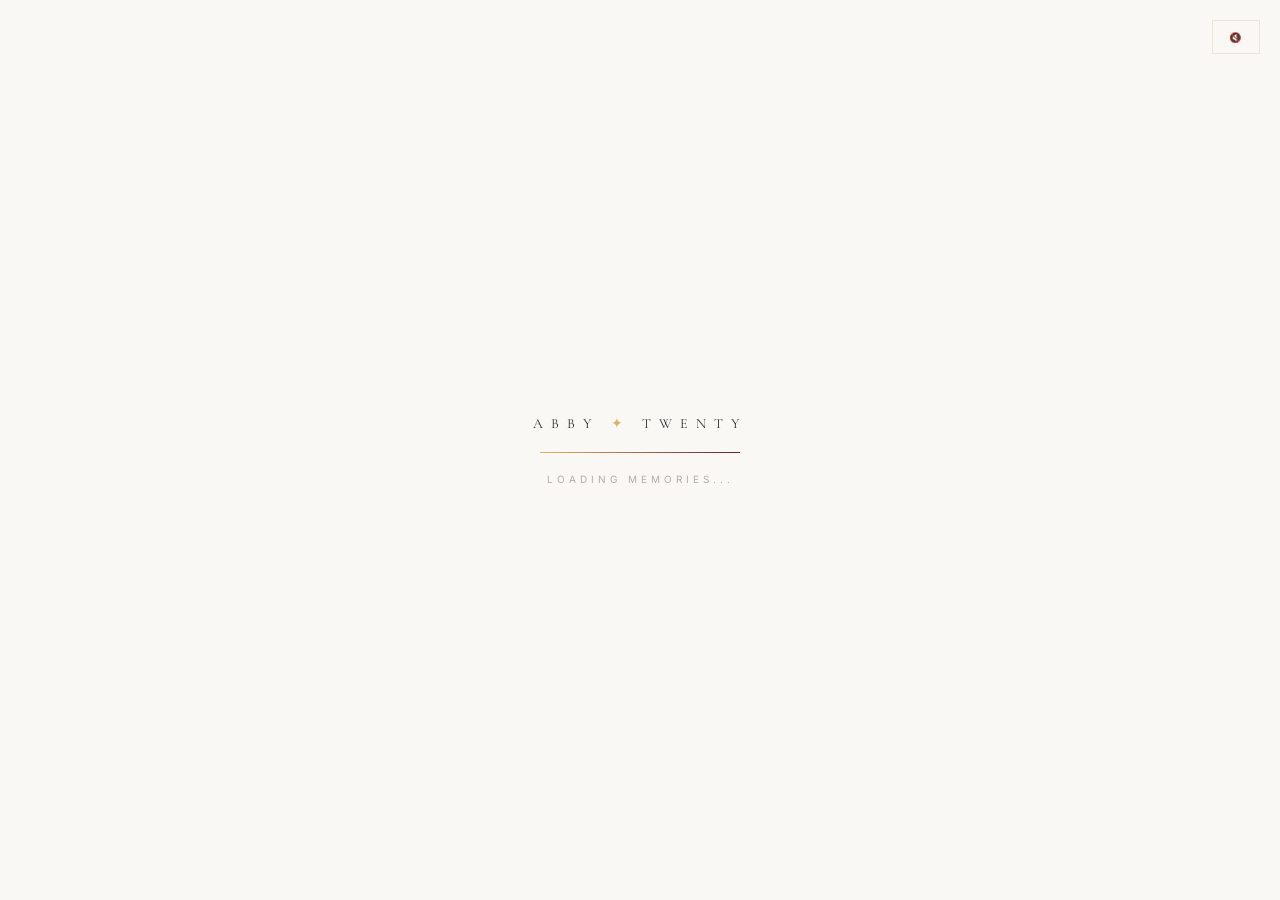
==== index.html @ 61660de2 "Round 3 fixes: envelope, routes, nightlife, transport, budget removed, FAQ, final page - index.html:" ====
<!DOCTYPE html>
<html lang="en">
<head>
  <meta charset="UTF-8" />
  <meta name="viewport" content="width=device-width, initial-scale=1.0" />
  <title>Twenty in Paradise — Abby's 20th</title>
  <link rel="preconnect" href="https://fonts.googleapis.com" />
  <link rel="preconnect" href="https://fonts.gstatic.com" crossorigin />
  <link href="https://fonts.googleapis.com/css2?family=Cormorant+Garamond:ital,wght@0,300;0,400;0,600;1,300;1,400&family=Allura&family=Inter:wght@300;400;500&display=swap" rel="stylesheet" />
  <link rel="stylesheet" href="css/style.css" />
  <style>
    /* ── FULL-SCREEN SLIDESHOW ── */
    #screen-slideshow {
      position: fixed; inset: 0;
      background: #000; z-index: 90;
      display: none;
    }
    .slide {
      position: absolute; inset: 0;
      opacity: 0;
      transition: opacity 0.7s ease;
    }
    .slide.active { opacity: 1; }
    .slide img {
      width: 100%; height: 100%;
      object-fit: cover;
      animation: slowZoom 3s ease-out forwards;
    }
    @keyframes slowZoom {
      from { transform: scale(1); }
      to   { transform: scale(1.07); }
    }
    .slide-fallback {
      width: 100%; height: 100%;
      display: none; align-items: center;
      justify-content: center; font-size: 80px;
      background: #111;
    }

    /* ── ENVELOPE ── */
    .env-scene {
      display: flex; flex-direction: column;
      align-items: center; gap: 0;
      width: min(460px, 92vw);
    }
    .env-box {
      width: 100%;
      position: relative;
      background: var(--burgundy);
      border: 1px solid rgba(107,31,58,0.5);
    }
    .env-ratio { padding-top: 62%; }

    /* Fold sides — actual divs so we can animate them */
    .env-fold-l {
      position: absolute; top: 0; left: 0; bottom: 0; width: 52%;
      pointer-events: none; overflow: hidden;
    }
    .env-fold-l .fold-shape {
      width: 100%; height: 100%;
      background: rgba(255,255,255,0.1);
      clip-path: polygon(0 0, 100% 50%, 0 100%);
      transition: transform 0.5s ease 0.35s;
    }
    .env-box.opening .env-fold-l .fold-shape { transform: translateX(-110%); }

    .env-fold-r {
      position: absolute; top: 0; right: 0; bottom: 0; width: 52%;
      pointer-events: none; overflow: hidden;
    }
    .env-fold-r .fold-shape {
      width: 100%; height: 100%;
      background: rgba(255,255,255,0.07);
      clip-path: polygon(100% 0, 0 50%, 100% 100%);
      transition: transform 0.5s ease 0.35s;
    }
    .env-box.opening .env-fold-r .fold-shape { transform: translateX(110%); }

    .env-fold-b {
      position: absolute; bottom: 0; left: 0; right: 0; height: 58%;
      pointer-events: none; overflow: hidden;
    }
    .env-fold-b .fold-shape {
      width: 100%; height: 100%;
      background: rgba(255,255,255,0.08);
      clip-path: polygon(0 100%, 50% 36%, 100% 100%);
      transition: transform 0.5s ease 0.5s;
    }
    .env-box.opening .env-fold-b .fold-shape { transform: translateY(110%); }

    /* Flap — top */
    .env-flap-wrap {
      position: absolute; top: 0; left: -1px; right: -1px;
      height: 55%; z-index: 4;
      transform-origin: top center;
      transition: transform 0.85s cubic-bezier(0.4, 0, 0.2, 1);
      transform-style: preserve-3d;
      overflow: hidden;
    }
    .env-flap-front {
      position: absolute; inset: 0;
      background: #8B2A4E;
      clip-path: polygon(0 0, 100% 0, 50% 68%);
      backface-visibility: hidden;
    }
    .env-flap-back {
      position: absolute; inset: 0;
      background: #7A2344;
      clip-path: polygon(0 0, 100% 0, 50% 68%);
      backface-visibility: hidden;
      transform: rotateX(180deg);
    }
    .env-box.opening .env-flap-wrap {
      transform: rotateX(-175deg);
    }

    /* Wax seal — ivory */
    .wax-seal {
      position: absolute;
      top: 50%; left: 50%;
      transform: translate(-50%, -50%);
      width: 72px; height: 72px;
      border-radius: 50%;
      background: #FAF8F5;
      color: var(--burgundy);
      font-size: 26px;
      display: flex; align-items: center; justify-content: center;
      cursor: pointer; border: 2px solid rgba(107,31,58,0.25); z-index: 10;
      box-shadow: 0 4px 20px rgba(0,0,0,0.25);
      transition: transform 0.4s cubic-bezier(0.34,1.56,0.64,1), opacity 0.4s;
    }
    .wax-seal:hover { transform: translate(-50%, -50%) scale(1.08); }
    .env-box.opening .wax-seal {
      transform: translate(-50%, -50%) scale(0) rotate(180deg);
      opacity: 0; pointer-events: none;
    }
    .seal-hint {
      font-size: 9px; letter-spacing: 4px;
      color: var(--stone); text-transform: uppercase;
      text-align: center; margin-top: 14px;
      animation: breathe 2.2s ease-in-out infinite;
    }

    /* ── INVITATION LETTER (after envelope opens) ── */
    .env-letter {
      width: min(460px, 92vw);
      background: var(--ivory);
      border: 1px solid rgba(216,179,106,0.35);
      padding: 48px 40px;
      text-align: center;
      opacity: 0;
      transform: translateY(20px);
      transition: opacity 0.7s ease, transform 0.7s ease;
      display: none;
    }
    .env-letter.visible {
      opacity: 1; transform: translateY(0);
    }
    @media (max-width: 480px) {
      .env-letter { padding: 32px 22px; }
    }

    /* ── CONFIRMED SCREEN ── */
    .conf-details {
      border-top: 1px solid var(--sand);
      border-bottom: 1px solid var(--sand);
      padding: 20px 0; margin: 24px 0 32px;
      display: flex; flex-direction: column; gap: 12px;
      text-align: left;
    }
    .conf-detail-row {
      display: flex; justify-content: space-between; align-items: baseline; gap: 12px;
    }
    .conf-detail-label {
      font-size: 10px; letter-spacing: 3px; color: var(--stone);
      text-transform: uppercase; flex-shrink: 0;
    }
    .conf-detail-val {
      font-family: var(--font-serif); font-size: 15px; color: var(--charcoal);
      text-align: right;
    }
  </style>
</head>
<body class="index-body">

  <!-- MUSIC BTN — top corner only -->
  <button class="music-btn" id="music-btn" onclick="toggleMusic()" title="Toggle music" style="bottom:auto;top:20px;right:20px;z-index:300">
    <span id="music-label">🔇</span>
  </button>
  <audio id="bg-audio" loop>
    <source src="assets/audio/waves.mp3" type="audio/mpeg">
  </audio>

  <!-- SCREEN 1: LOADING -->
  <div id="screen-loading" style="position:fixed;inset:0;display:flex;align-items:center;justify-content:center;background:#FAF8F5;z-index:100;">
    <div class="loading-inner">
      <div class="loading-logo">Abby <span class="gold">✦</span> Twenty</div>
      <div class="loading-bar-track"><div class="loading-bar-fill"></div></div>
      <div class="loading-text">Loading memories...</div>
    </div>
  </div>

  <!-- SCREEN 2: SLIDESHOW (full screen) -->
  <div id="screen-slideshow">
    <div id="slide-frame"></div>
    <div class="slide-dots" id="slide-dots" style="position:absolute;bottom:24px;left:50%;transform:translateX(-50%);display:flex;gap:8px;z-index:5"></div>
  </div>

  <!-- SCREEN 3: TITLE / HERO -->
  <div id="screen-title" style="position:fixed;inset:0;display:none;align-items:center;justify-content:center;background:#FAF8F5;z-index:80;overflow:hidden;">
    <div class="palm-bg" aria-hidden="true">🌴</div>
    <div class="title-inner">
      <p class="t-chapter fade-up delay-1">Chapter 20</p>
      <h1 class="t-main fade-up delay-2">Twenty in<br>Paradise</h1>
      <p class="t-script fade-up delay-3">an unforgettable birthday experience</p>
      <div class="gold-bar fade-up delay-4"></div>
      <p class="t-date fade-up delay-5">July – August 2026 &nbsp;·&nbsp; Watamu &amp; Malindi</p>
      <div class="countdown fade-up delay-6">
        <div class="count-unit"><div class="count-num" id="cd-days">--</div><div class="count-lbl">Days</div></div>
        <div class="count-sep">:</div>
        <div class="count-unit"><div class="count-num" id="cd-hrs">--</div><div class="count-lbl">Hours</div></div>
        <div class="count-sep">:</div>
        <div class="count-unit"><div class="count-num" id="cd-mins">--</div><div class="count-lbl">Minutes</div></div>
        <div class="count-sep">:</div>
        <div class="count-unit"><div class="count-num" id="cd-secs">--</div><div class="count-lbl">Seconds</div></div>
      </div>
      <button class="begin-btn fade-up delay-7" onclick="showEnvelope()">✦ &nbsp;Begin the Experience</button>
    </div>
    <svg class="wave-bottom" viewBox="0 0 1440 80" preserveAspectRatio="none">
      <path d="M0,40 C360,80 1080,0 1440,40 L1440,80 L0,80 Z" fill="#EDE4D7" opacity="0.4"/>
    </svg>
  </div>

  <!-- SCREEN 4: ENVELOPE / INVITATION -->
  <div id="screen-invitation" style="position:fixed;inset:0;display:none;align-items:center;justify-content:center;background:rgba(47,47,47,0.78);z-index:110;padding:20px;backdrop-filter:blur(8px);overflow-y:auto;">
    <div id="inv-content" style="display:flex;flex-direction:column;align-items:center;width:100%;padding:20px 0">

      <!-- SEALED ENVELOPE -->
      <div class="env-scene" id="env-scene">
        <div class="env-box" id="env-box">
          <div class="env-ratio"></div>
          <div class="env-fold-l"><div class="fold-shape"></div></div>
          <div class="env-fold-r"><div class="fold-shape"></div></div>
          <div class="env-fold-b"><div class="fold-shape"></div></div>
          <div class="env-flap-wrap" id="env-flap">
            <div class="env-flap-front"></div>
            <div class="env-flap-back"></div>
          </div>
          <button class="wax-seal" id="wax-seal" onclick="openEnvelope()">✦</button>
        </div>
        <p class="seal-hint" id="seal-hint">tap the seal to open</p>
      </div>

      <!-- LETTER (shown after envelope opens) -->
      <div class="env-letter" id="env-letter">
        <div class="env-top-ornament">✦ &nbsp;&nbsp; ✦ &nbsp;&nbsp; ✦</div>
        <p class="env-greeting">Hey Beautiful,</p>
        <div class="env-body">
          <p>I'd absolutely love for you to celebrate my 20th birthday with me.</p>
          <p>This isn't just another birthday.</p>
          <p class="env-list">It's <em>sunsets.</em><br><em>Beach days.</em><br><em>Late-night conversations.</em><br><em>New adventures.</em><br><em>Amazing people.</em></p>
          <p>And memories we'll be talking about for years.</p>
          <p>I hope you'll join me.</p>
        </div>
        <div class="env-sig">Love, Abby ❤️</div>
        <div class="env-divider"></div>
        <div class="env-actions">
          <button class="btn-yes" onclick="confirmRSVP()">✨ &nbsp;I'm Coming</button>
          <button class="btn-no" onclick="declineRSVP()">❤️ &nbsp;I Can't Make It</button>
        </div>
      </div>

    </div>
  </div>

  <!-- SCREEN 5: CONFIRMED / CHECKED IN -->
  <div id="screen-confirmed" style="position:fixed;inset:0;display:none;align-items:center;justify-content:center;flex-direction:column;background:#FAF8F5;z-index:80;padding:24px;">
    <div class="palm-bg" aria-hidden="true">🌴</div>
    <div class="confirmed-inner" style="max-width:420px;width:100%;text-align:center">
      <p style="font-size:10px;letter-spacing:5px;color:var(--gold);text-transform:uppercase;margin-bottom:16px">You're officially checked in</p>
      <h2 class="conf-title">Paradise is<br>waiting...</h2>
      <p class="conf-sub" style="margin-bottom:0">your trip details</p>
      <div class="conf-details">
        <div class="conf-detail-row">
          <span class="conf-detail-label">🌴 Destination</span>
          <span class="conf-detail-val">Watamu</span>
        </div>
        <div class="conf-detail-row">
          <span class="conf-detail-label">🏡 Extension</span>
          <span class="conf-detail-val">Malindi</span>
        </div>
        <div class="conf-detail-row">
          <span class="conf-detail-label">📅 Watamu</span>
          <span class="conf-detail-val">22nd / 23rd July – 1st August</span>
        </div>
        <div class="conf-detail-row">
          <span class="conf-detail-label">📅 Malindi</span>
          <span class="conf-detail-val">1st August – 9th August</span>
        </div>
      </div>
      <a href="welcome.html" class="conf-btn">🌴 &nbsp;Enter Paradise</a>
    </div>
    <div id="confetti-container"></div>
  </div>

  <script src="js/state.js"></script>
  <script src="js/main.js"></script>
</body>
</html>
---- css/style.css ----
/* ================================================
   TWENTY IN PARADISE — Global Styles
   ================================================ */

*, *::before, *::after { margin: 0; padding: 0; box-sizing: border-box; }

:root {
  --ivory:      #FAF8F5;
  --burgundy:   #6B1F3A;
  --burgundy-l: #8B2A4E;
  --blush:      #F6D6DE;
  --gold:       #D8B36A;
  --palm:       #6F8F72;
  --sand:       #EDE4D7;
  --stone:      #B4ACA3;
  --charcoal:   #2F2F2F;
  --white:      #FFFFFF;

  --font-serif: 'Cormorant Garamond', Georgia, serif;
  --font-sans:  'Inter', system-ui, sans-serif;
  --font-script:'Allura', cursive;
}

html, body {
  height: 100%;
  background: var(--ivory);
  color: var(--charcoal);
  font-family: var(--font-sans);
}

/* Only lock scroll on the index/landing page */
body.index-body {
  overflow: hidden;
}

/* ── SCREENS ── */
.screen-disabled {
  position: fixed;
  inset: 0;
  display: flex;
  align-items: center;
  justify-content: center;
  background: var(--ivory);
  opacity: 0;
  pointer-events: none;
  transition: opacity 0.9s ease;
  z-index: 10;
}

.overlay {
  position: fixed;
  inset: 0;
  background: rgba(47,47,47,0.72);
  display: flex;
  align-items: center;
  justify-content: center;
  z-index: 50;
  padding: 20px;
  backdrop-filter: blur(4px);
}
.overlay.hidden { display: none; }

/* ── LOADING ── */
.loading-inner {
  text-align: center;
  display: flex;
  flex-direction: column;
  align-items: center;
  gap: 20px;
}
.loading-logo {
  font-family: var(--font-serif);
  font-size: 14px;
  letter-spacing: 8px;
  color: var(--charcoal);
  text-transform: uppercase;
}
.loading-logo .gold { color: var(--gold); }
.loading-bar-track {
  width: 200px;
  height: 1px;
  background: var(--sand);
  overflow: hidden;
}
.loading-bar-fill {
  height: 100%;
  width: 0;
  background: linear-gradient(90deg, var(--gold), var(--burgundy));
  animation: loadBar 2.6s cubic-bezier(0.4,0,0.2,1) forwards;
}
@keyframes loadBar { to { width: 100%; } }
.loading-text {
  font-size: 10px;
  letter-spacing: 4px;
  color: var(--stone);
  text-transform: uppercase;
  animation: breathe 1.8s ease-in-out infinite;
}
@keyframes breathe { 0%,100%{opacity:0.3} 50%{opacity:1} }

/* ── SLIDESHOW ── */
.slideshow-wrap {
  display: flex;
  flex-direction: column;
  align-items: center;
  gap: 28px;
}
.slide-frame {
  position: relative;
  width: 280px;
  height: 360px;
  border: 1px solid rgba(216,179,106,0.25);
}
.slide {
  position: absolute;
  inset: 0;
  display: flex;
  flex-direction: column;
  align-items: center;
  justify-content: center;
  gap: 16px;
  opacity: 0;
  transition: opacity 1s ease;
}
.slide.active { opacity: 1; }
.slide-ph {
  width: 160px;
  height: 180px;
  border: 1px dashed rgba(216,179,106,0.3);
  display: flex;
  align-items: center;
  justify-content: center;
  background: rgba(255,255,255,0.03);
}
.slide-ph.recent { border-color: rgba(216,179,106,0.5); }
.slide-ph.current { border-color: var(--gold); background: rgba(216,179,106,0.07); }
.slide-emoji { font-size: 48px; }
.slide-era {
  font-family: var(--font-script);
  font-size: 28px;
  color: var(--gold);
  text-align: center;
}
.slide-dots {
  display: flex;
  gap: 10px;
}
.dot {
  width: 5px; height: 5px;
  border-radius: 50%;
  background: rgba(216,179,106,0.25);
  transition: background 0.4s;
  display: inline-block;
}
.dot.active { background: var(--gold); }

/* ── TITLE ── */
.title-inner {
  text-align: center;
  display: flex;
  flex-direction: column;
  align-items: center;
  gap: 0;
  padding: 40px 24px;
}
.t-chapter {
  font-size: 11px;
  letter-spacing: 6px;
  color: var(--gold);
  text-transform: uppercase;
  margin-bottom: 18px;
}
.t-main {
  font-family: var(--font-serif);
  font-size: clamp(48px, 8vw, 72px);
  font-weight: 300;
  color: var(--burgundy);
  line-height: 1.08;
  margin-bottom: 16px;
}
.t-script {
  font-family: var(--font-script);
  font-size: 28px;
  color: var(--stone);
  margin-bottom: 28px;
}
.gold-bar {
  width: 48px;
  height: 1px;
  background: var(--gold);
  margin-bottom: 20px;
}
.t-date {
  font-size: 10px;
  letter-spacing: 4px;
  color: var(--stone);
  text-transform: uppercase;
  margin-bottom: 44px;
}

/* ── COUNTDOWN ── */
.countdown {
  display: flex;
  align-items: flex-start;
  gap: 16px;
  margin-bottom: 48px;
}
.count-unit { text-align: center; }
.count-num {
  font-family: var(--font-serif);
  font-size: 40px;
  font-weight: 300;
  color: var(--burgundy);
  line-height: 1;
  min-width: 52px;
}
.count-lbl {
  font-size: 9px;
  letter-spacing: 3px;
  color: var(--stone);
  text-transform: uppercase;
  margin-top: 6px;
}
.count-sep {
  font-family: var(--font-serif);
  font-size: 32px;
  color: var(--gold);
  margin-top: 4px;
  opacity: 0.6;
}

/* ── BEGIN BUTTON ── */
.begin-btn {
  padding: 15px 52px;
  border: 1px solid var(--burgundy);
  background: transparent;
  font-family: var(--font-sans);
  font-size: 11px;
  letter-spacing: 4px;
  color: var(--burgundy);
  text-transform: uppercase;
  cursor: pointer;
  transition: background 0.35s, color 0.35s, transform 0.2s;
}
.begin-btn:hover {
  background: var(--burgundy);
  color: var(--ivory);
}
.begin-btn:active { transform: scale(0.97); }

/* ── WAVE ── */
.wave-bottom {
  position: absolute;
  bottom: 0; left: 0;
  width: 100%;
  height: 80px;
  pointer-events: none;
}

/* ── FADE UP ANIMATION ── */
.fade-up {
  opacity: 0;
  transform: translateY(18px);
  transition: opacity 0.8s ease, transform 0.8s ease;
}
.fade-up.visible {
  opacity: 1;
  transform: translateY(0);
}
.delay-1 { transition-delay: 0.1s; }
.delay-2 { transition-delay: 0.35s; }
.delay-3 { transition-delay: 0.6s; }
.delay-4 { transition-delay: 0.8s; }
.delay-5 { transition-delay: 1.0s; }
.delay-6 { transition-delay: 1.3s; }
.delay-7 { transition-delay: 1.8s; }

/* ── INVITATION ── */
.env-card {
  background: var(--ivory);
  max-width: 460px;
  width: 100%;
  padding: 56px 48px;
  text-align: center;
  border: 1px solid rgba(216,179,106,0.35);
  position: relative;
}
@media (max-width: 500px) {
  .env-card { padding: 40px 28px; }
}
.env-top-ornament {
  font-size: 28px;
  color: var(--gold);
  margin-bottom: 24px;
  letter-spacing: 6px;
}
.env-greeting {
  font-family: var(--font-script);
  font-size: 36px;
  color: var(--burgundy);
  margin-bottom: 24px;
}
.env-body {
  font-family: var(--font-serif);
  font-size: 17px;
  font-weight: 300;
  color: var(--charcoal);
  line-height: 1.95;
  margin-bottom: 32px;
}
.env-body p { margin-bottom: 10px; }
.env-body em { font-style: italic; color: var(--burgundy); }
.env-list { line-height: 2.1; }
.env-sig {
  font-family: var(--font-script);
  font-size: 32px;
  color: var(--burgundy);
  margin-bottom: 32px;
}
.env-divider {
  width: 56px;
  height: 1px;
  background: var(--gold);
  margin: 0 auto 32px;
}
.env-actions {
  display: flex;
  gap: 12px;
  justify-content: center;
  flex-wrap: wrap;
}
.btn-yes {
  padding: 14px 36px;
  background: var(--burgundy);
  color: var(--ivory);
  border: none;
  font-family: var(--font-sans);
  font-size: 11px;
  letter-spacing: 3px;
  text-transform: uppercase;
  cursor: pointer;
  transition: background 0.3s, transform 0.2s;
}
.btn-yes:hover { background: var(--burgundy-l); }
.btn-yes:active { transform: scale(0.97); }
.btn-no {
  padding: 14px 36px;
  background: transparent;
  color: var(--stone);
  border: 1px solid var(--sand);
  font-family: var(--font-sans);
  font-size: 11px;
  letter-spacing: 3px;
  text-transform: uppercase;
  cursor: pointer;
  transition: border-color 0.3s, color 0.3s;
}
.btn-no:hover { border-color: var(--stone); color: var(--charcoal); }

/* ── CONFIRMED ── */
.confirmed-inner {
  text-align: center;
  display: flex;
  flex-direction: column;
  align-items: center;
  gap: 16px;
  z-index: 2;
}
.conf-sparkle {
  font-family: var(--font-script);
  font-size: 64px;
  color: var(--gold);
  animation: float 3s ease-in-out infinite;
}
@keyframes float { 0%,100%{transform:translateY(0)} 50%{transform:translateY(-10px)} }
.conf-title {
  font-family: var(--font-serif);
  font-size: 42px;
  font-weight: 300;
  color: var(--burgundy);
}
.conf-sub {
  font-size: 11px;
  letter-spacing: 3px;
  color: var(--stone);
  text-transform: uppercase;
  margin-bottom: 24px;
}
.conf-btn {
  display: inline-block;
  padding: 14px 48px;
  background: var(--burgundy);
  color: var(--ivory);
  text-decoration: none;
  font-family: var(--font-sans);
  font-size: 11px;
  letter-spacing: 4px;
  text-transform: uppercase;
  transition: background 0.3s;
}
.conf-btn:hover { background: var(--burgundy-l); }

/* ── CONFETTI ── */
.confetti-piece {
  position: fixed;
  width: 8px;
  height: 8px;
  top: -12px;
  border-radius: 2px;
  pointer-events: none;
  animation: fallDown linear forwards;
}
@keyframes fallDown {
  0%   { transform: translateY(0) rotate(0deg);    opacity: 1; }
  100% { transform: translateY(105vh) rotate(900deg); opacity: 0; }
}

/* ── SLIDE UP ANIMATION ── */
.slide-up {
  animation: slideUpAnim 0.65s cubic-bezier(0.22,1,0.36,1) forwards;
}
@keyframes slideUpAnim {
  from { opacity:0; transform: translateY(32px); }
  to   { opacity:1; transform: translateY(0); }
}

/* ── PALM BG (title + confirmed screens) ── */
.palm-bg {
  position: absolute; top: 50%; left: 50%;
  transform: translate(-50%, -55%);
  font-size: 320px; opacity: 0.045;
  pointer-events: none; user-select: none;
  line-height: 1; z-index: 0;
}
.title-inner, .confirmed-inner { position: relative; z-index: 1; }

/* ── INVITATION: compact ── */
.env-card {
  background: #FAF8F5;
  max-width: 400px; width: 100%;
  padding: 44px 40px;
  text-align: center;
  border: 1px solid rgba(216,179,106,0.35);
  animation: slideUpAnim 0.65s cubic-bezier(0.22,1,0.36,1);
}
@media (max-width: 480px) {
  .env-card { padding: 32px 24px; }
}
.env-top-ornament { font-size: 22px; color: #D8B36A; margin-bottom: 18px; letter-spacing: 8px; }
.env-greeting {
  font-family: var(--font-script); font-size: 34px;
  color: var(--burgundy); margin-bottom: 18px;
}
.env-body {
  font-family: var(--font-serif); font-size: 16px;
  font-weight: 300; color: var(--charcoal); line-height: 1.85; margin-bottom: 24px;
}
.env-body p { margin-bottom: 8px; }
.env-body em { font-style: italic; color: var(--burgundy); }
.env-sig { font-family: var(--font-script); font-size: 28px; color: var(--burgundy); margin-bottom: 24px; }
.env-divider { width: 48px; height: 1px; background: var(--gold); margin: 0 auto 24px; }
.env-actions { display: flex; gap: 10px; justify-content: center; flex-wrap: wrap; }
.btn-yes {
  padding: 12px 28px; background: var(--burgundy); color: var(--ivory);
  border: none; font-family: var(--font-sans); font-size: 11px;
  letter-spacing: 3px; text-transform: uppercase; cursor: pointer;
  transition: background 0.3s;
}
.btn-yes:hover { background: var(--burgundy-l); }
.btn-no {
  padding: 12px 28px; background: transparent; color: var(--stone);
  border: 1px solid var(--sand); font-family: var(--font-sans);
  font-size: 11px; letter-spacing: 2px; text-transform: uppercase;
  cursor: pointer; transition: border-color 0.3s, color 0.3s;
  font-weight: 600;
}
.btn-no:hover { border-color: var(--stone); color: var(--charcoal); }

/* ── MUSIC BTN (index) ── */
.music-btn {
  position: fixed; bottom: 24px; right: 24px;
  background: rgba(250,248,245,0.9); border: 1px solid #EDE4D7;
  color: #6B1F3A; cursor: pointer; padding: 10px 16px;
  display: flex; align-items: center; gap: 8px;
  font-family: 'Inter', sans-serif; font-size: 10px;
  letter-spacing: 2px; text-transform: uppercase; z-index: 200;
  backdrop-filter: blur(4px); transition: border-color 0.3s;
}
.music-btn:hover { border-color: #D8B36A; }
.music-btn.playing { border-color: #D8B36A; color: #D8B36A; }
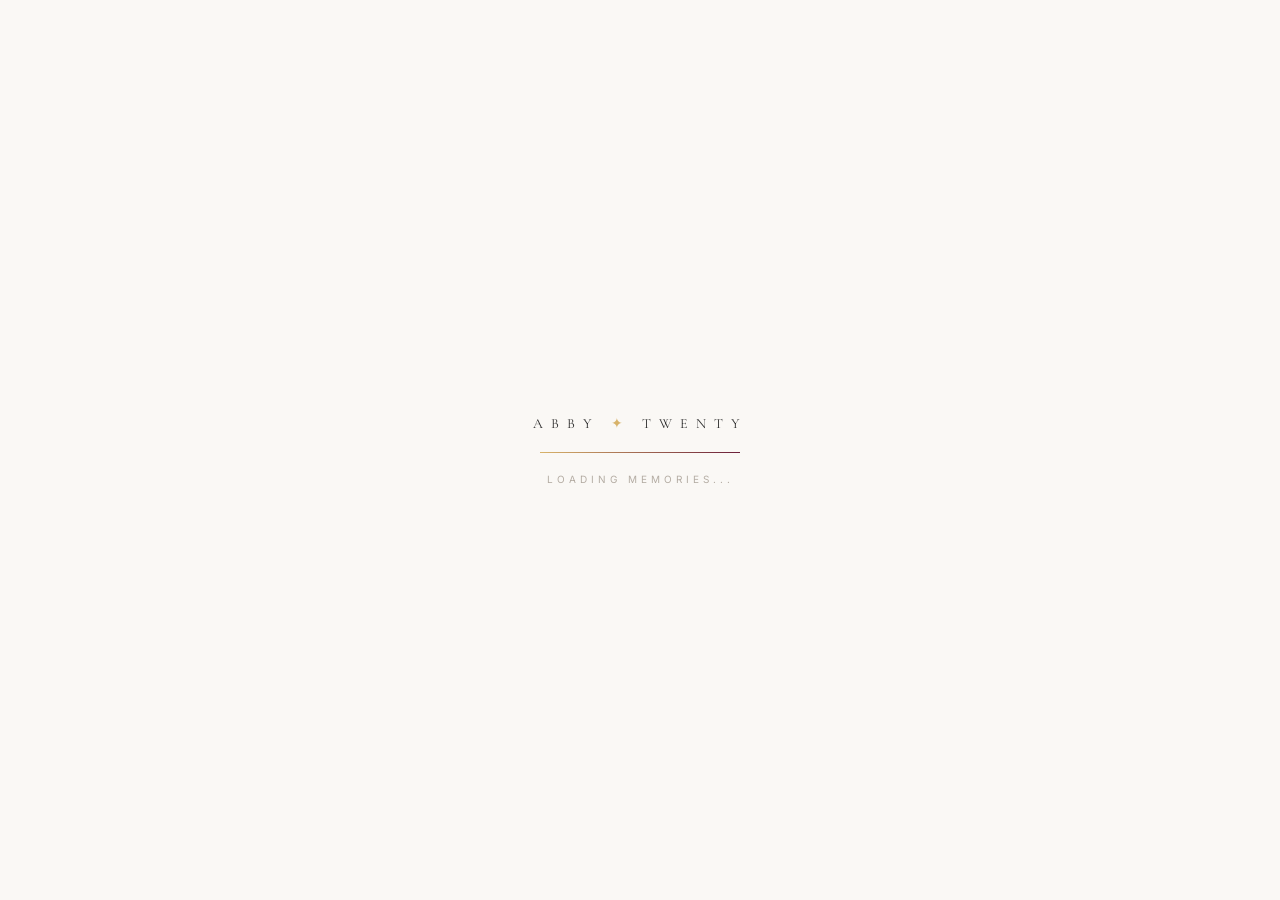
==== commit ebb98774: "Remove music player entirely — browser autoplay blocks make it unusable Co-Authored-By: Claude Sonne" ====
--- a/index.html
+++ b/index.html
@@ -4,37 +4,66 @@
   <meta charset="UTF-8" />
   <meta name="viewport" content="width=device-width, initial-scale=1.0" />
   <title>Twenty in Paradise — Abby's 20th</title>
+  <link rel="icon" href="assets/favicon.svg" type="image/svg+xml" />
+  <meta name="theme-color" content="#6B1F3A" />
+  <meta property="og:title" content="Twenty in Paradise — Abby's 20th 🌴" />
+  <meta property="og:description" content="You're invited to celebrate Abby's 20th birthday in Watamu & Malindi, July–August 2026. Open to find out more." />
+  <meta property="og:image" content="https://raw.githubusercontent.com/abigaelp8000-source/20th/feature/full-website-build/intro/image%201.jpeg" />
+  <meta property="og:type" content="website" />
   <link rel="preconnect" href="https://fonts.googleapis.com" />
   <link rel="preconnect" href="https://fonts.gstatic.com" crossorigin />
   <link href="https://fonts.googleapis.com/css2?family=Cormorant+Garamond:ital,wght@0,300;0,400;0,600;1,300;1,400&family=Allura&family=Inter:wght@300;400;500&display=swap" rel="stylesheet" />
   <link rel="stylesheet" href="css/style.css" />
   <style>
-    /* ── FULL-SCREEN SLIDESHOW ── */
+    /* ── ANIMATED OPENER ── */
     #screen-slideshow {
       position: fixed; inset: 0;
-      background: #000; z-index: 90;
-      display: none;
-    }
-    .slide {
-      position: absolute; inset: 0;
-      opacity: 0;
-      transition: opacity 0.7s ease;
-    }
-    .slide.active { opacity: 1; }
-    .slide img {
-      width: 100%; height: 100%;
-      object-fit: cover;
-      animation: slowZoom 3s ease-out forwards;
-    }
-    @keyframes slowZoom {
-      from { transform: scale(1); }
-      to   { transform: scale(1.07); }
-    }
-    .slide-fallback {
-      width: 100%; height: 100%;
-      display: none; align-items: center;
-      justify-content: center; font-size: 80px;
-      background: #111;
+      background: #6B1F3A;
+      background: linear-gradient(135deg, #6B1F3A 0%, #3D0F21 50%, #1a0810 100%);
+      z-index: 90; display: none;
+      align-items: center; justify-content: center;
+      overflow: hidden;
+    }
+    .opener-float {
+      position: absolute; font-size: 120px; opacity: 0.06;
+      animation: floatUp 6s ease-in-out infinite;
+      user-select: none; pointer-events: none;
+    }
+    .opener-float:nth-child(1) { left: 5%;  top: 60%; animation-delay: 0s; }
+    .opener-float:nth-child(2) { left: 80%; top: 70%; animation-delay: 1.5s; font-size: 80px; }
+    .opener-float:nth-child(3) { left: 50%; top: 75%; animation-delay: 0.8s; font-size: 90px; }
+    @keyframes floatUp {
+      0%, 100% { transform: translateY(0) rotate(-5deg); }
+      50%       { transform: translateY(-30px) rotate(5deg); }
+    }
+    #opener-text {
+      text-align: center; position: relative; z-index: 2;
+      opacity: 0; transform: translateY(20px);
+      transition: opacity 1s ease, transform 1s ease;
+    }
+    #opener-text.visible { opacity: 1; transform: translateY(0); }
+    .opener-eyebrow {
+      font-family: "Inter", sans-serif; font-size: 10px;
+      letter-spacing: 6px; color: rgba(216,179,106,0.9);
+      text-transform: uppercase; margin-bottom: 20px;
+    }
+    .opener-title {
+      font-family: "Cormorant Garamond", serif;
+      font-size: clamp(48px, 12vw, 90px); font-weight: 300;
+      color: #FAF8F5; line-height: 1.05; margin-bottom: 12px;
+    }
+    .opener-script {
+      font-family: "Allura", cursive; font-size: clamp(28px, 6vw, 44px);
+      color: rgba(216,179,106,0.85);
+    }
+    .opener-bar {
+      width: 48px; height: 1px; background: rgba(216,179,106,0.6);
+      margin: 20px auto;
+    }
+    .opener-sub {
+      font-family: "Inter", sans-serif; font-size: 11px;
+      letter-spacing: 4px; color: rgba(250,248,245,0.5);
+      text-transform: uppercase;
     }
 
     /* ── ENVELOPE ── */
@@ -184,12 +213,6 @@
 <body class="index-body">
 
   <!-- MUSIC BTN — top corner only -->
-  <button class="music-btn" id="music-btn" onclick="toggleMusic()" title="Toggle music" style="bottom:auto;top:20px;right:20px;z-index:300">
-    <span id="music-label">🔇</span>
-  </button>
-  <audio id="bg-audio" loop>
-    <source src="assets/audio/waves.mp3" type="audio/mpeg">
-  </audio>
 
   <!-- SCREEN 1: LOADING -->
   <div id="screen-loading" style="position:fixed;inset:0;display:flex;align-items:center;justify-content:center;background:#FAF8F5;z-index:100;">
@@ -200,10 +223,18 @@
     </div>
   </div>
 
-  <!-- SCREEN 2: SLIDESHOW (full screen) -->
+  <!-- SCREEN 2: ANIMATED OPENER -->
   <div id="screen-slideshow">
-    <div id="slide-frame"></div>
-    <div class="slide-dots" id="slide-dots" style="position:absolute;bottom:24px;left:50%;transform:translateX(-50%);display:flex;gap:8px;z-index:5"></div>
+    <div class="opener-float">🌴</div>
+    <div class="opener-float">🌊</div>
+    <div class="opener-float">🌴</div>
+    <div id="opener-text">
+      <p class="opener-eyebrow">Chapter 20</p>
+      <h1 class="opener-title">Twenty in<br>Paradise</h1>
+      <div class="opener-bar"></div>
+      <p class="opener-script">an unforgettable birthday</p>
+      <p class="opener-sub" style="margin-top:16px">Watamu &amp; Malindi · 2026</p>
+    </div>
   </div>
 
   <!-- SCREEN 3: TITLE / HERO -->
@@ -265,6 +296,7 @@
         <div class="env-sig">Love, Abby ❤️</div>
         <div class="env-divider"></div>
         <div class="env-actions">
+          <input id="guest-name-input" type="text" placeholder="Your name..." style="display:block;width:100%;max-width:280px;margin:0 auto 16px;padding:12px 16px;border:1px solid #EDE4D7;background:#FAF8F5;font-family:'Cormorant Garamond',serif;font-size:17px;font-weight:300;color:#2C2C2C;text-align:center;outline:none" />
           <button class="btn-yes" onclick="confirmRSVP()">✨ &nbsp;I'm Coming</button>
           <button class="btn-no" onclick="declineRSVP()">❤️ &nbsp;I Can't Make It</button>
         </div>
@@ -303,6 +335,22 @@
     <div id="confetti-container"></div>
   </div>
 
+  <!-- Hidden Netlify form declarations — required for Netlify to detect at deploy time -->
+  <form name="rsvp" netlify netlify-honeypot="bot-field" hidden>
+    <input type="text" name="guest-name" />
+    <input type="text" name="rsvp" />
+  </form>
+  <form name="guestbook" netlify netlify-honeypot="bot-field" hidden>
+    <input type="text" name="guest-name" />
+    <textarea name="message"></textarea>
+  </form>
+  <form name="playlist" netlify netlify-honeypot="bot-field" hidden>
+    <input type="text" name="guest-name" />
+    <input type="text" name="song" />
+    <input type="text" name="artist" />
+    <input type="text" name="why" />
+  </form>
+
   <script src="js/state.js"></script>
   <script src="js/main.js"></script>
 </body>
